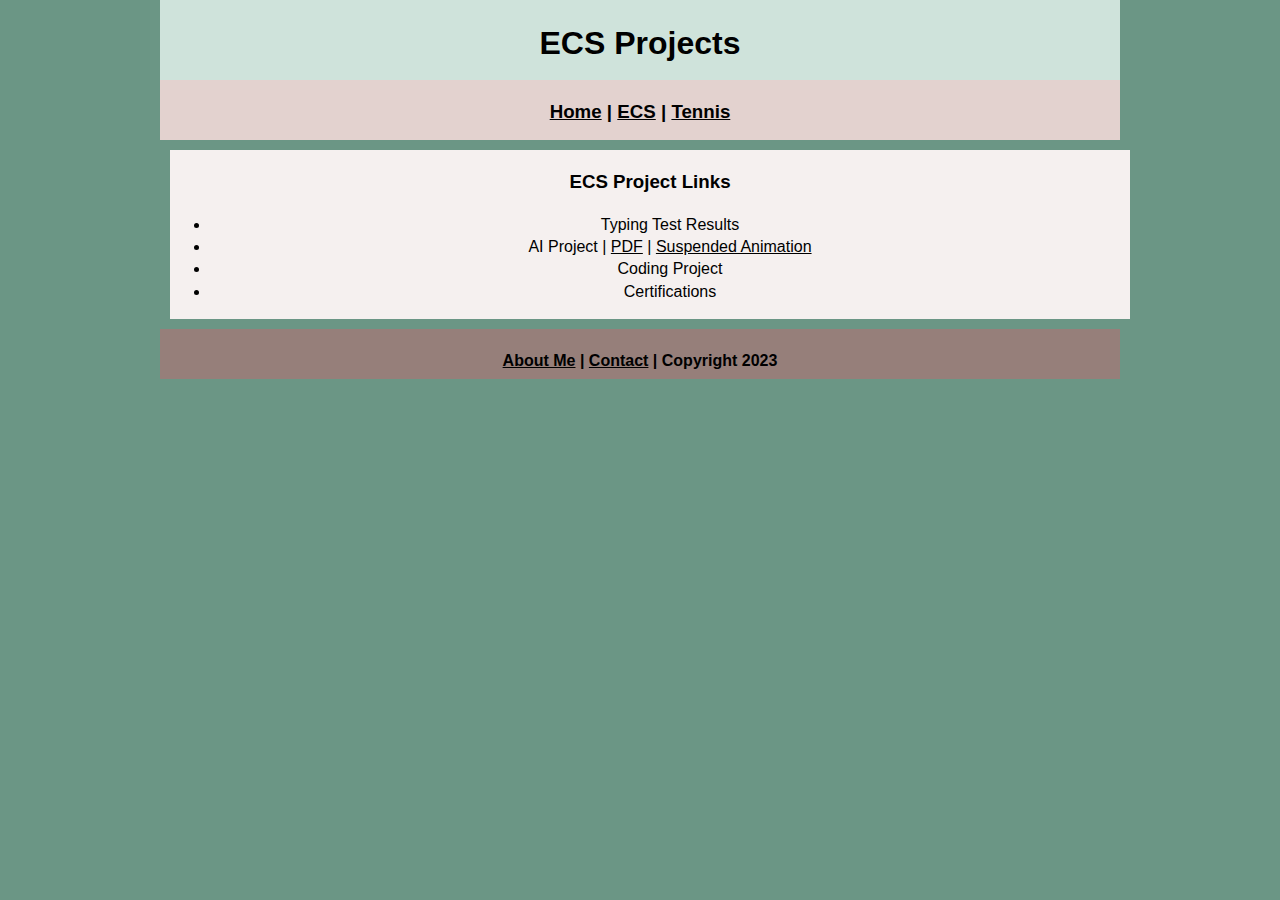
==== ecs/index.html @ 01db611c "Update index.html" ====
<!DOCTYPE html>
<html class="homePage">
<head>
	<!-- This is a comment! Text here will be ignored by the browser. -->
	<meta charset="UTF-8">
	<title>ECS Projects</title>
	<link href="../myCSS.css" rel="stylesheet" type="text/css">
</head>
<body>
<div class="container">
  <div class="header">
  	<h1>ECS Projects</h1>
  </div>
  <div class="nav">
    <h3><a href="../index.html">Home</a> | <a href="index.html">ECS</a> | <a href="../tennis/index.html">Tennis</a> </h3>
  </div>
  <div class="content">
	 <h3>ECS Project Links</h3>
	  <ul>
		  <li>Typing Test Results </li>
		  <li>AI Project |  <a href="suspendedanimation.pdf">PDF</a> | <a href="suspendedanimation.pptx">Suspended Animation</a></li>
		  <li>Coding Project </li>
		  <li>Certifications </li>
		  
	  </ul>
	  
  </div>
  <div class="footer">
    <h4><a href="../aboutme.html">About Me</a> | <a href="mailto:sophjens9714@granitesd.org">Contact</a> | Copyright 2023</h4>
  </div>
</div>
</body>
</html>
---- myCSS.css ----
@charset "UTF-8";
/* This is a comment! Text here will be ignored by the browser. */
body {
	margin: 0 auto;
	font: 100%/1.4 Verdana, Arial, Helvetica, sans-serif;
}

a:link {
     color: #000000;
}
a:visited {
     color: #000;
}
a:hover, a:active, a:focus { 
     text-decoration: underline;
}
.homePage {
	background: #6B9685;
}
.container {
	width: 960px;
	margin: 0 auto;
}
.header {
	background: #CFE3DB;
	text-align: center;
	margin: 0px;
	padding: 5;
	float: left;
	width: 100%;
	height: 80px;
	
}
.nav {
	background: #E3D2CF;
	margin: 0px;
	padding: 5;
	float: left;
	width: 100%;
	height: 60px;
	text-align: center;
}
.content {
	background: #F5F0EF;
	margin: 10px;
	float: left;
	width: 100%;
	text-align: center;
}
.footer {
	background: #967F7A;
	margin: 0px;
	float: left;
	width: 100%;
	height: 50px;
	text-align: center;
}
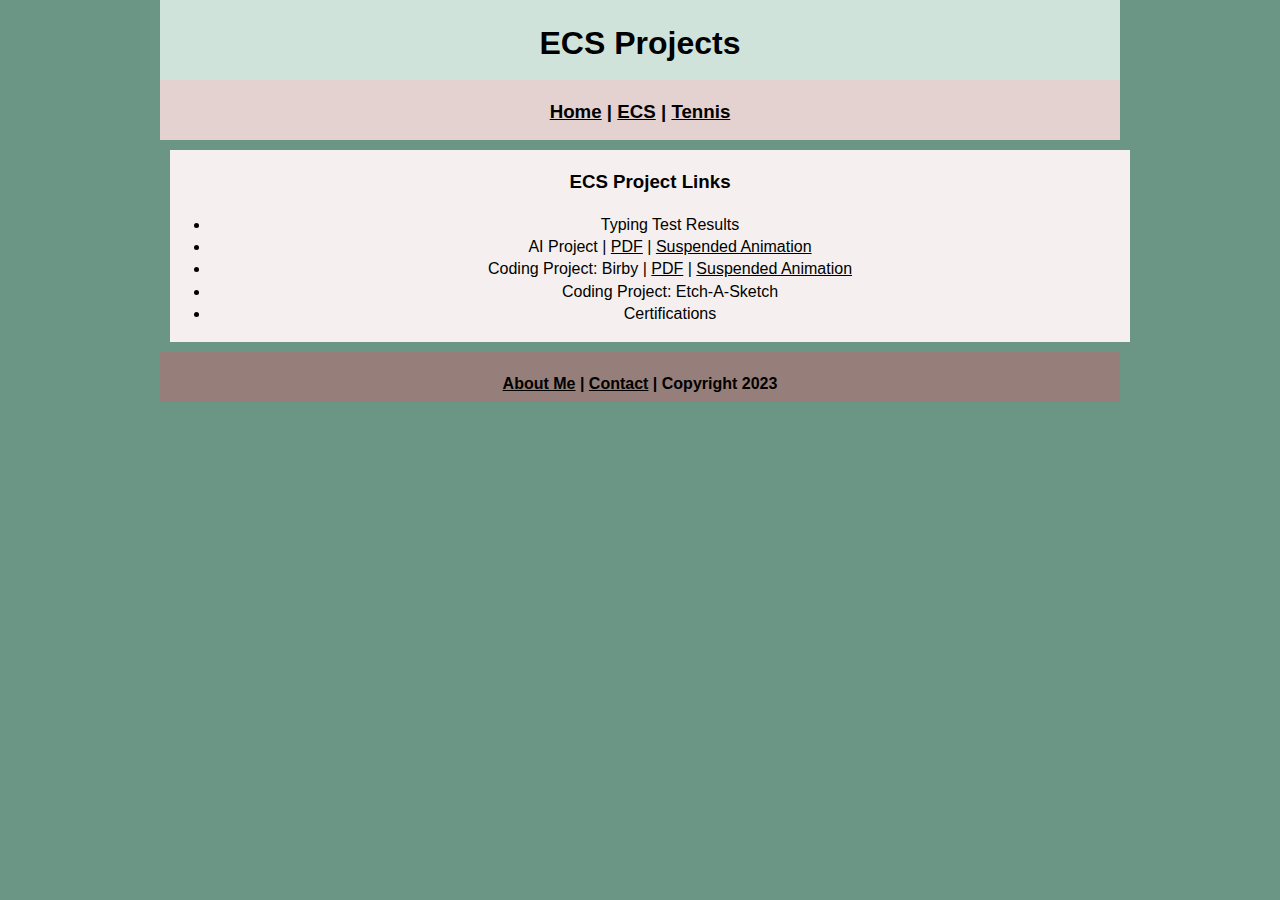
==== commit 6431ccac: "Update index.html" ====
--- a/ecs/index.html
+++ b/ecs/index.html
@@ -19,7 +19,8 @@
 	  <ul>
 		  <li>Typing Test Results </li>
 		  <li>AI Project |  <a href="suspendedanimation.pdf">PDF</a> | <a href="suspendedanimation.pptx">Suspended Animation</a></li>
-		  <li>Coding Project </li>
+		  <li>Coding Project: Birby | <a href ="suspendedanimation.pdf">PDF</a> | <a href="suspendedanimation.pptx">Suspended Animation</a></li>
+		  <li>Coding Project: Etch-A-Sketch </li>
 		  <li>Certifications </li>
 		  
 	  </ul>
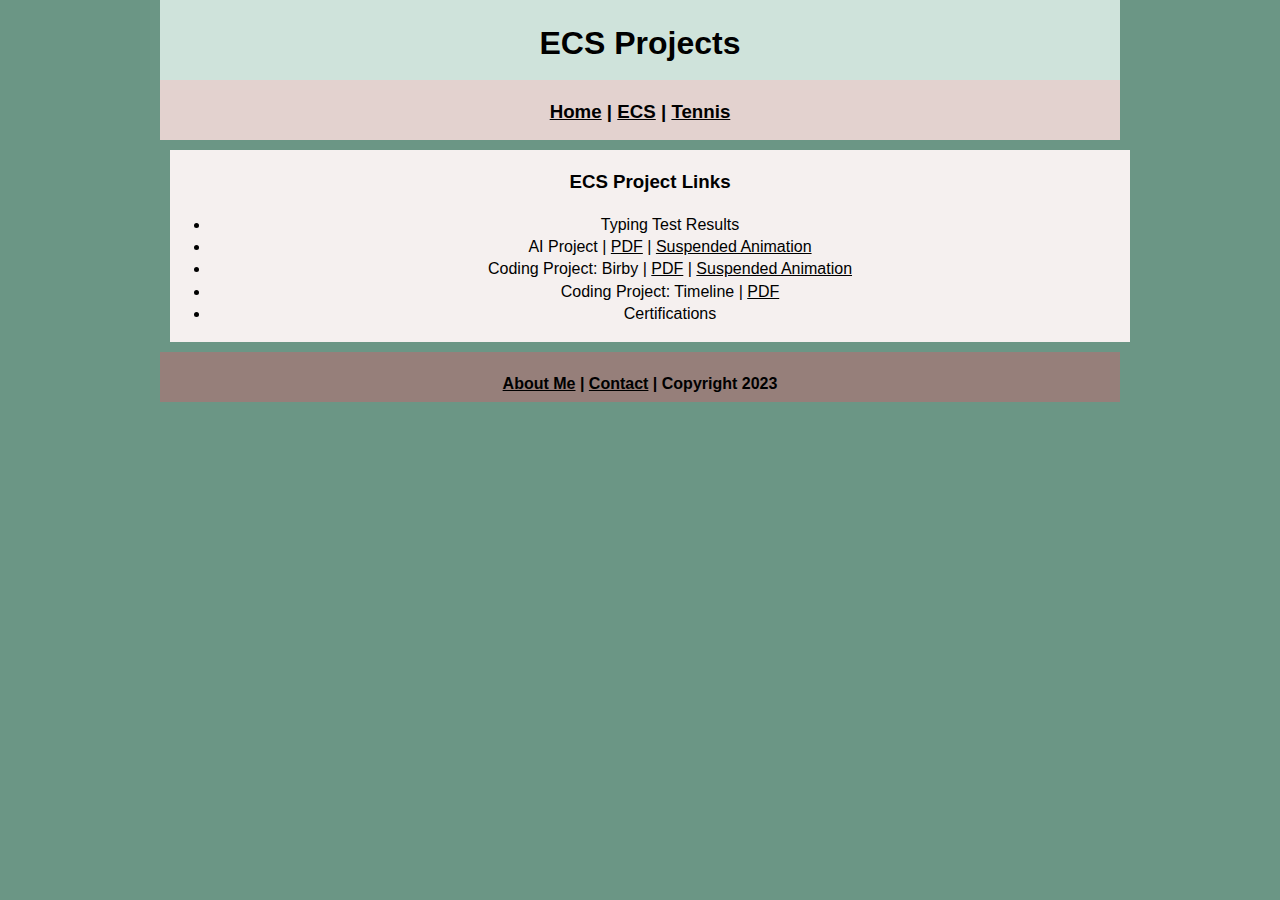
==== commit a2b0fb1d: "Update index.html" ====
--- a/ecs/index.html
+++ b/ecs/index.html
@@ -20,7 +20,7 @@
 		  <li>Typing Test Results </li>
 		  <li>AI Project |  <a href="suspendedanimation.pdf">PDF</a> | <a href="suspendedanimation.pptx">Suspended Animation</a></li>
 		  <li>Coding Project: Birby | <a href ="suspendedanimation.pdf">PDF</a> | <a href="suspendedanimation.pptx">Suspended Animation</a></li>
-		  <li>Coding Project: Etch-A-Sketch </li>
+		  <li>Coding Project: Timeline | <a href ="suspendedanimaFftion.pdf">PDF</a> </li>
 		  <li>Certifications </li>
 		  
 	  </ul>
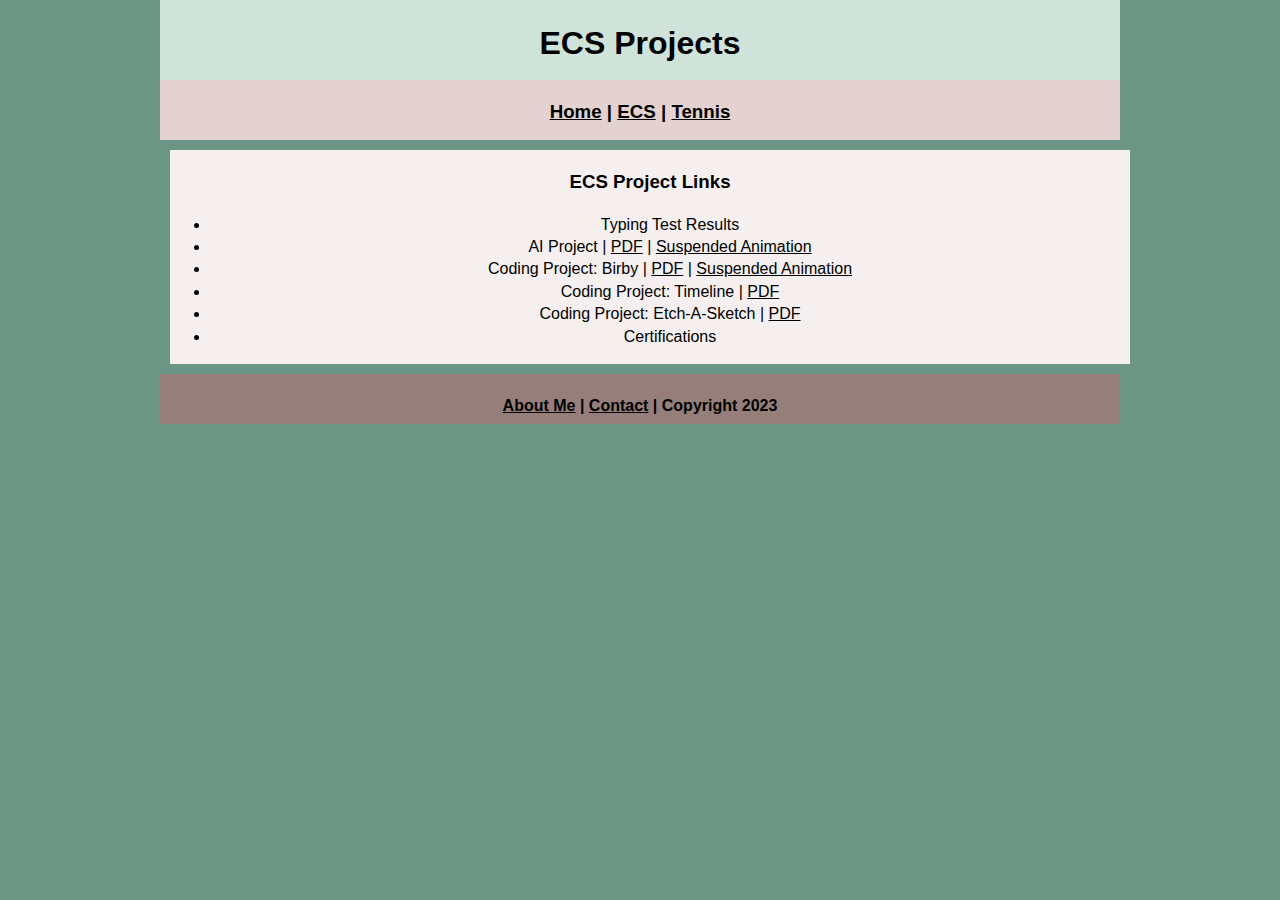
==== commit 40f45cb8: "Update index.html" ====
--- a/ecs/index.html
+++ b/ecs/index.html
@@ -20,7 +20,8 @@
 		  <li>Typing Test Results </li>
 		  <li>AI Project |  <a href="suspendedanimation.pdf">PDF</a> | <a href="suspendedanimation.pptx">Suspended Animation</a></li>
 		  <li>Coding Project: Birby | <a href ="suspendedanimation.pdf">PDF</a> | <a href="suspendedanimation.pptx">Suspended Animation</a></li>
-		  <li>Coding Project: Timeline | <a href ="suspendedanimaFftion.pdf">PDF</a> </li>
+		  <li>Coding Project: Timeline | <a href ="https://github.com/sophjens9714/ESCPortfolio2023/tree/main/ecs/Timeline">PDF</a> </li>
+		  <li>Coding Project: Etch-A-Sketch | <a href ="https://github.com/sophjens9714/ESCPortfolio2023/tree/main/ecs/Timeline">PDF</a> </li>
 		  <li>Certifications </li>
 		  
 	  </ul>
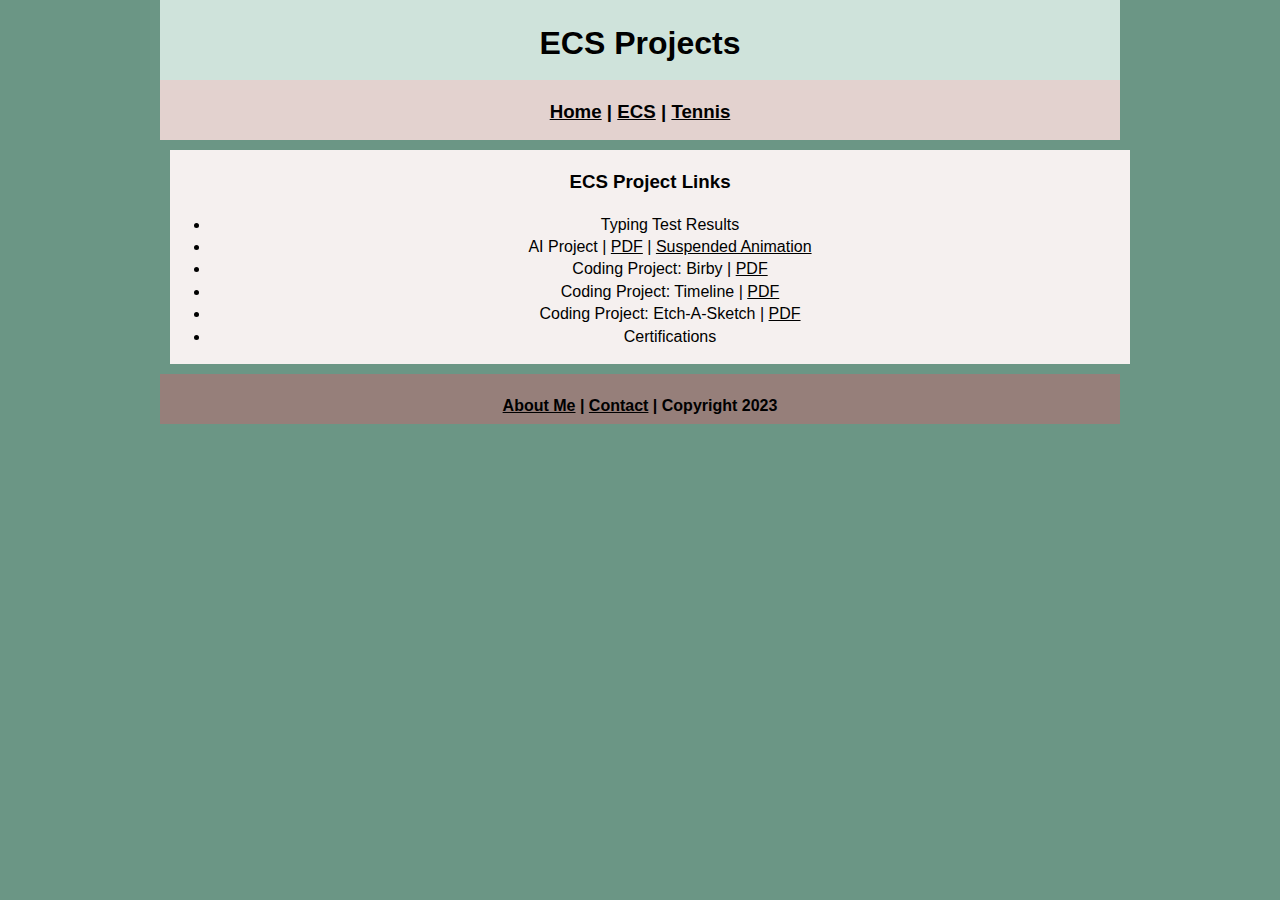
==== commit 9f475586: "Update index.html" ====
--- a/ecs/index.html
+++ b/ecs/index.html
@@ -19,7 +19,7 @@
 	  <ul>
 		  <li>Typing Test Results </li>
 		  <li>AI Project |  <a href="suspendedanimation.pdf">PDF</a> | <a href="suspendedanimation.pptx">Suspended Animation</a></li>
-		  <li>Coding Project: Birby | <a href ="suspendedanimation.pdf">PDF</a> | <a href="suspendedanimation.pptx">Suspended Animation</a></li>
+		  <li>Coding Project: Birby | <a href ="https://github.com/sophjens9714/ESCPortfolio2023/tree/main/ecs/Birby">PDF</a></li>
 		  <li>Coding Project: Timeline | <a href ="https://github.com/sophjens9714/ESCPortfolio2023/tree/main/ecs/Timeline">PDF</a> </li>
 		  <li>Coding Project: Etch-A-Sketch | <a href ="https://github.com/sophjens9714/ESCPortfolio2023/tree/main/ecs/Timeline">PDF</a> </li>
 		  <li>Certifications </li>
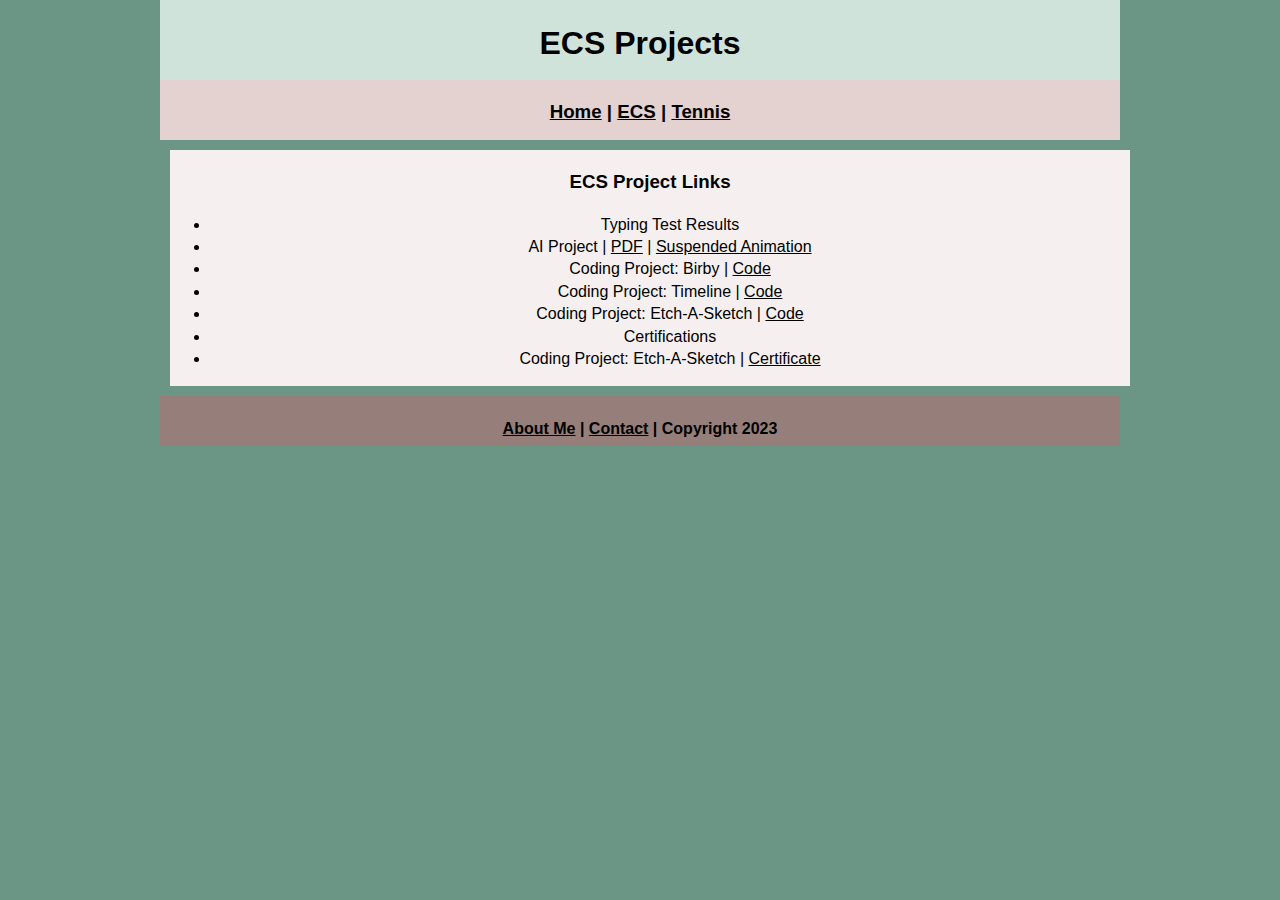
==== commit df9dc62d: "Update index.html" ====
--- a/ecs/index.html
+++ b/ecs/index.html
@@ -19,10 +19,11 @@
 	  <ul>
 		  <li>Typing Test Results </li>
 		  <li>AI Project |  <a href="suspendedanimation.pdf">PDF</a> | <a href="suspendedanimation.pptx">Suspended Animation</a></li>
-		  <li>Coding Project: Birby | <a href ="https://github.com/sophjens9714/ESCPortfolio2023/tree/main/ecs/Birby">PDF</a></li>
-		  <li>Coding Project: Timeline | <a href ="https://github.com/sophjens9714/ESCPortfolio2023/tree/main/ecs/Timeline">PDF</a> </li>
-		  <li>Coding Project: Etch-A-Sketch | <a href ="https://github.com/sophjens9714/ESCPortfolio2023/tree/main/ecs/Timeline">PDF</a> </li>
+		  <li>Coding Project: Birby | <a href ="https://github.com/sophjens9714/ESCPortfolio2023/tree/main/ecs/Birby">Code</a></li>
+		  <li>Coding Project: Timeline | <a href ="https://github.com/sophjens9714/ESCPortfolio2023/tree/main/ecs/Timeline">Code</a> </li>
+		  <li>Coding Project: Etch-A-Sketch | <a href ="https://github.com/sophjens9714/ESCPortfolio2023/tree/main/ecs/EtchASketch">Code</a> </li>
 		  <li>Certifications </li>
+		   <li>Coding Project: Etch-A-Sketch | <a href ="https://github.com/sophjens9714/ESCPortfolio2023/blob/main/ecs/typing%20test.pdf">Certificate</a> </li>
 		  
 	  </ul>
 	  
